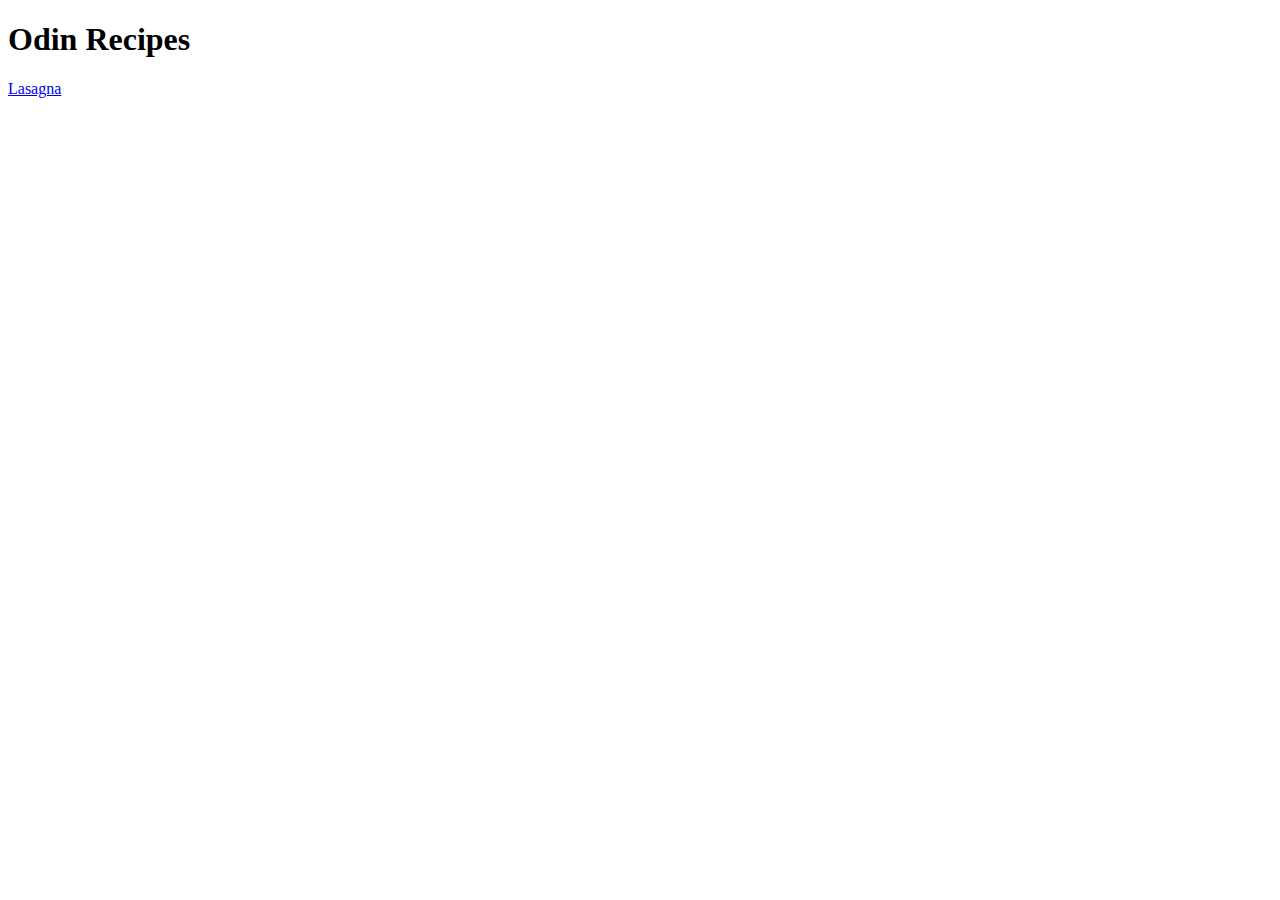
==== index.html @ 51b7d933 "in a rush" ====
<!DOCTYPE html>
<html lang="en">
<head>
    <meta charset="UTF-8">
    <meta name="viewport" content="width=device-width, initial-scale=1.0">
    <title>Document</title>
</head>
<body>
    <h1>Odin Recipes</h1>

    <a href="recipes/lasagna.html">Lasagna</a>
</body>
</html>
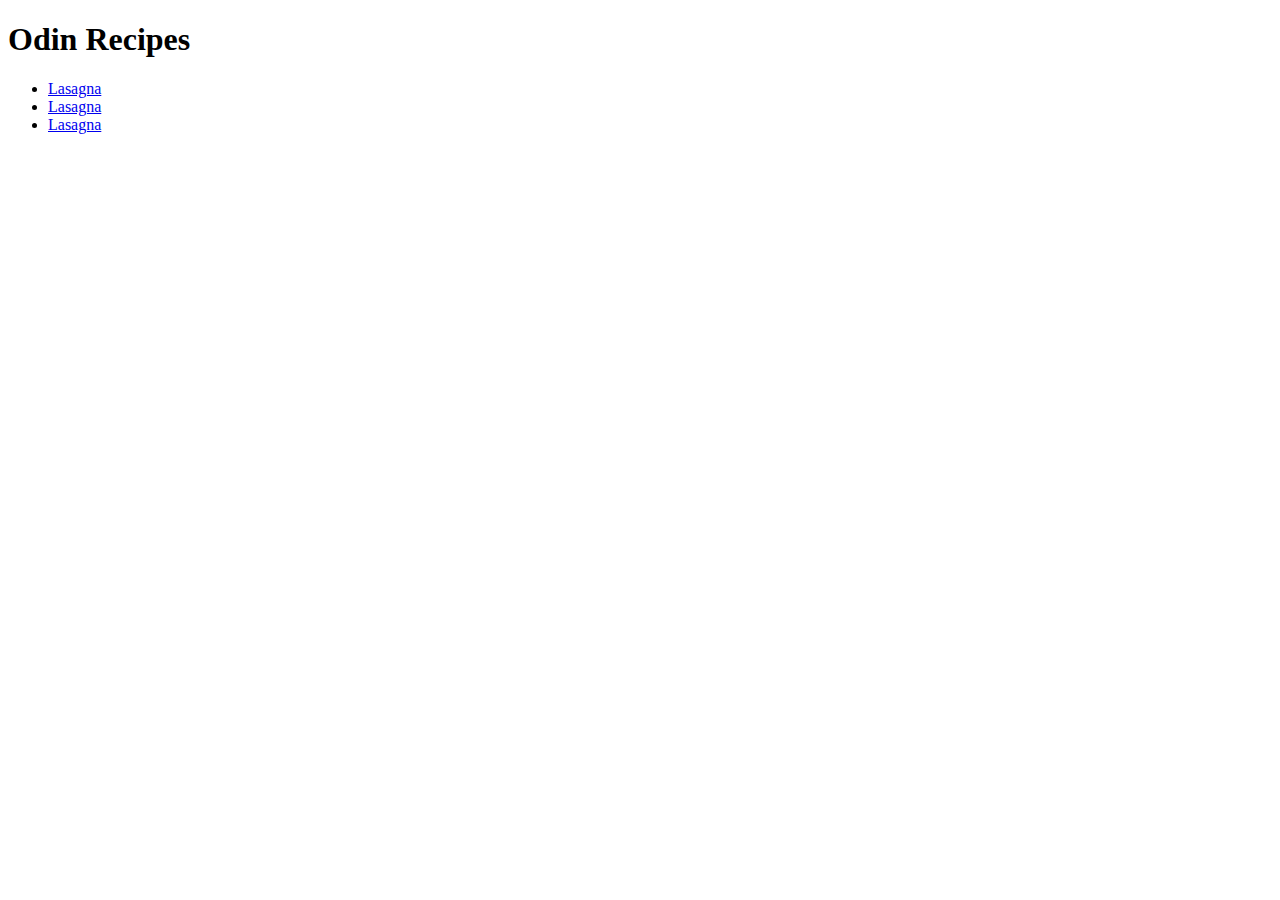
==== commit 738b28b2: "Added the recipe links from separate HTML files" ====
--- a/index.html
+++ b/index.html
@@ -8,6 +8,12 @@
 <body>
     <h1>Odin Recipes</h1>
 
-    <a href="recipes/lasagna.html">Lasagna</a>
+    <ul>
+        <li><a href="recipes/chicken-nuggets.html">Lasagna</a></li>
+        <li><a href="recipes/lasagna.html">Lasagna</a></li>
+        <li><a href="recipes/salmon-stir-fry.html">Lasagna</a></li>
+    </ul>
+
+    
 </body>
 </html>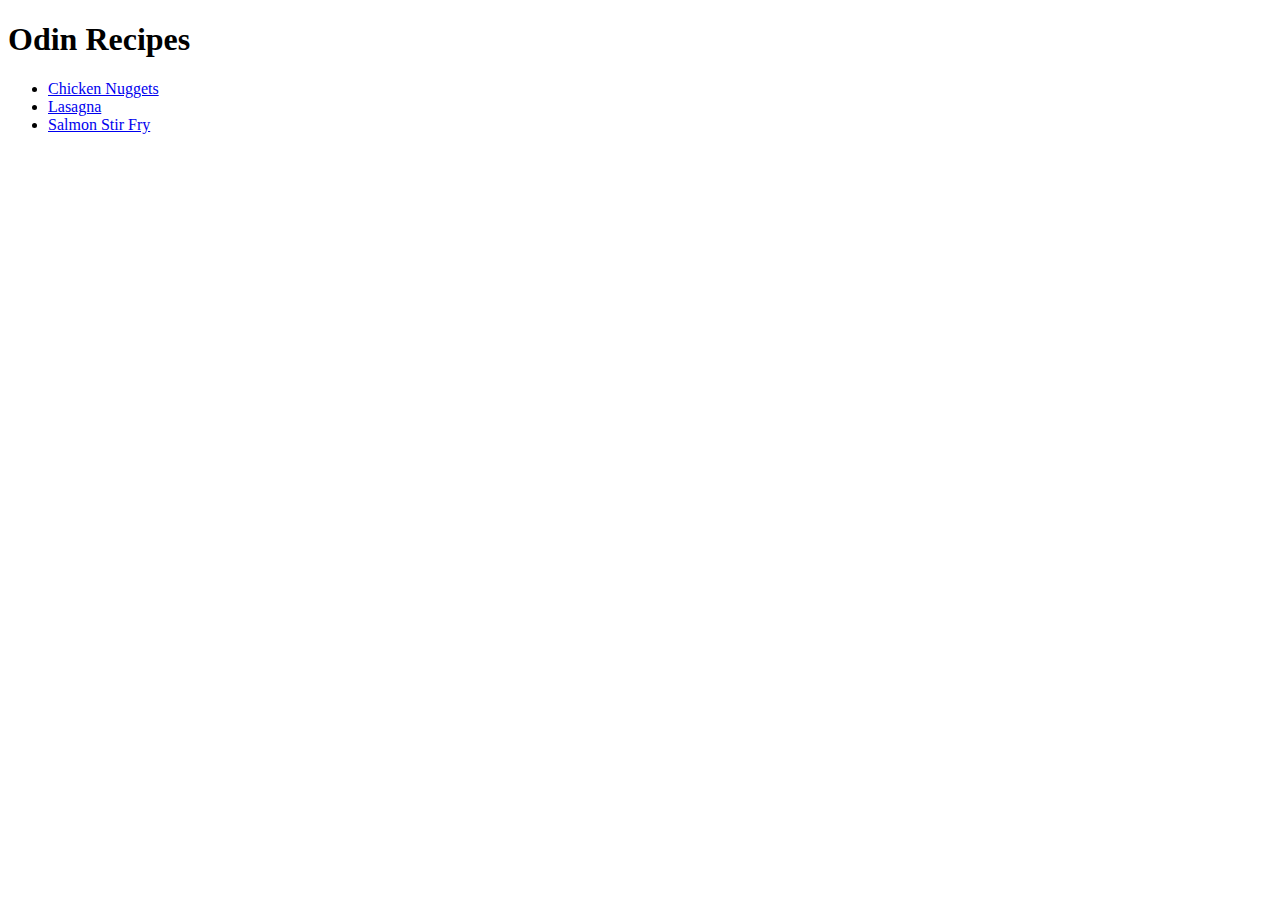
==== commit 991e522e: "changed the names of the recipes" ====
--- a/index.html
+++ b/index.html
@@ -9,9 +9,9 @@
     <h1>Odin Recipes</h1>
 
     <ul>
-        <li><a href="recipes/chicken-nuggets.html">Lasagna</a></li>
+        <li><a href="recipes/chicken-nuggets.html">Chicken Nuggets</a></li>
         <li><a href="recipes/lasagna.html">Lasagna</a></li>
-        <li><a href="recipes/salmon-stir-fry.html">Lasagna</a></li>
+        <li><a href="recipes/salmon-stir-fry.html">Salmon Stir Fry</a></li>
     </ul>
 
     
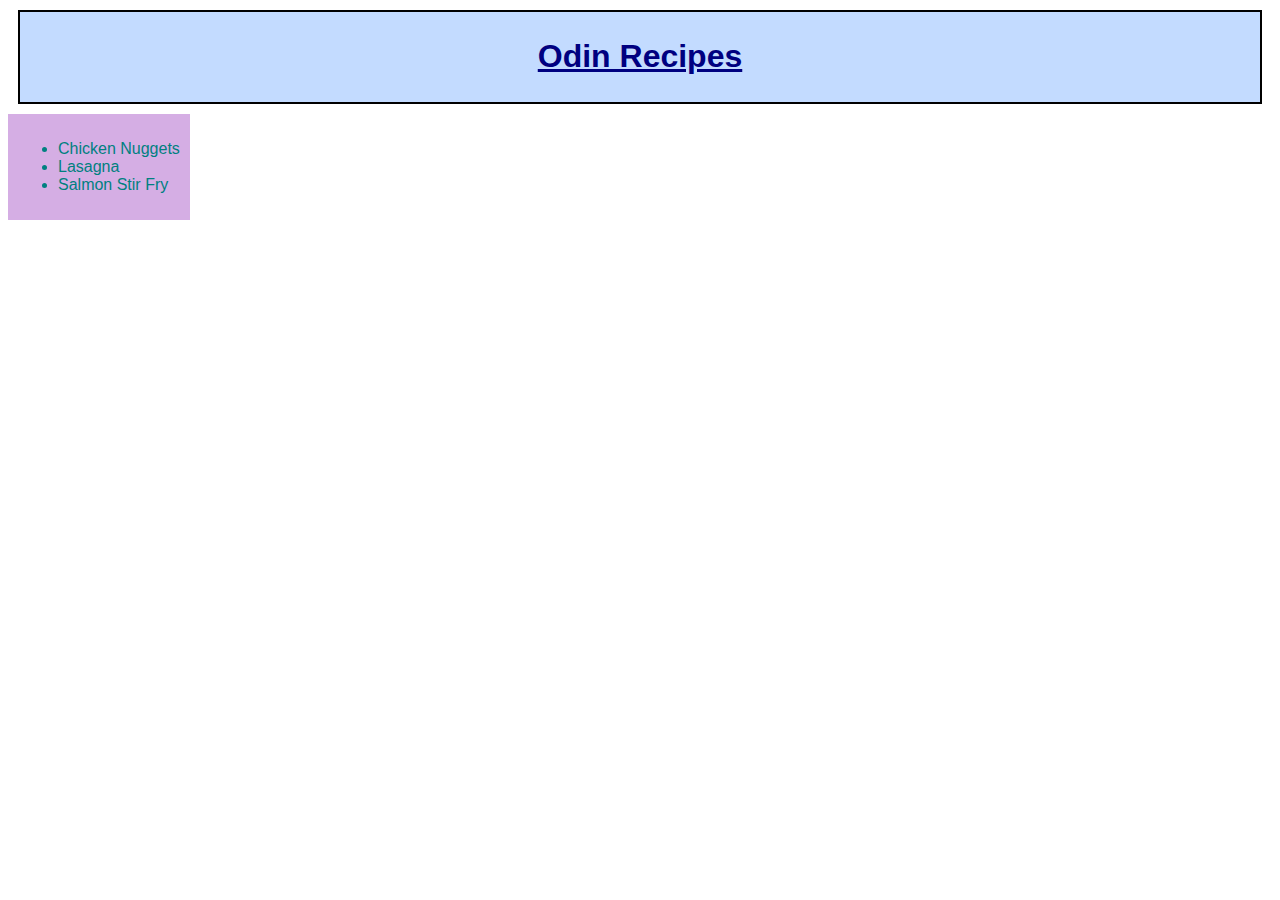
==== commit 292866ed: "amended wiht CSS" ====
--- a/index.html
+++ b/index.html
@@ -2,18 +2,23 @@
 <html lang="en">
 <head>
     <meta charset="UTF-8">
+    <meta http-equiv="X-UA-Compatible" content="IE=edge">
     <meta name="viewport" content="width=device-width, initial-scale=1.0">
     <title>Document</title>
+    <link rel="stylesheet" href="styles.css">
 </head>
 <body>
+    <div id="title-box">
     <h1>Odin Recipes</h1>
+    </div>
 
+    <div id="bullet-box">
     <ul>
         <li><a href="recipes/chicken-nuggets.html">Chicken Nuggets</a></li>
         <li><a href="recipes/lasagna.html">Lasagna</a></li>
         <li><a href="recipes/salmon-stir-fry.html">Salmon Stir Fry</a></li>
     </ul>
-
+    </div>
     
 </body>
 </html>--- a/styles.css
+++ b/styles.css
@@ -0,0 +1,50 @@
+body {
+    font-family: Helvetica, Verdana, Arial, Tahoma, sans-serif;
+}
+
+h1 {
+    color: navy;
+    font-weight: bold;
+    text-decoration: underline;
+
+}
+
+ul{
+    color: teal;
+    font-weight: 200;
+}
+
+a:link{
+    color:teal;
+    text-decoration: none
+}
+
+a:visited{
+    color:teal;
+    text-decoration: none
+}
+
+a:hover{
+    color:teal;
+    font-weight: bold
+}
+
+a:active{
+    color:teal
+}
+
+
+#title-box{
+    padding: 5px;
+    border: 2px solid black;
+    margin: 10px;
+    background-color: rgba(172, 205, 255, 0.726);
+    text-align: center;
+}
+
+
+#bullet-box{
+    padding: 10px;
+    background-color: rgb(213, 174, 228);
+    width:fit-content;
+}